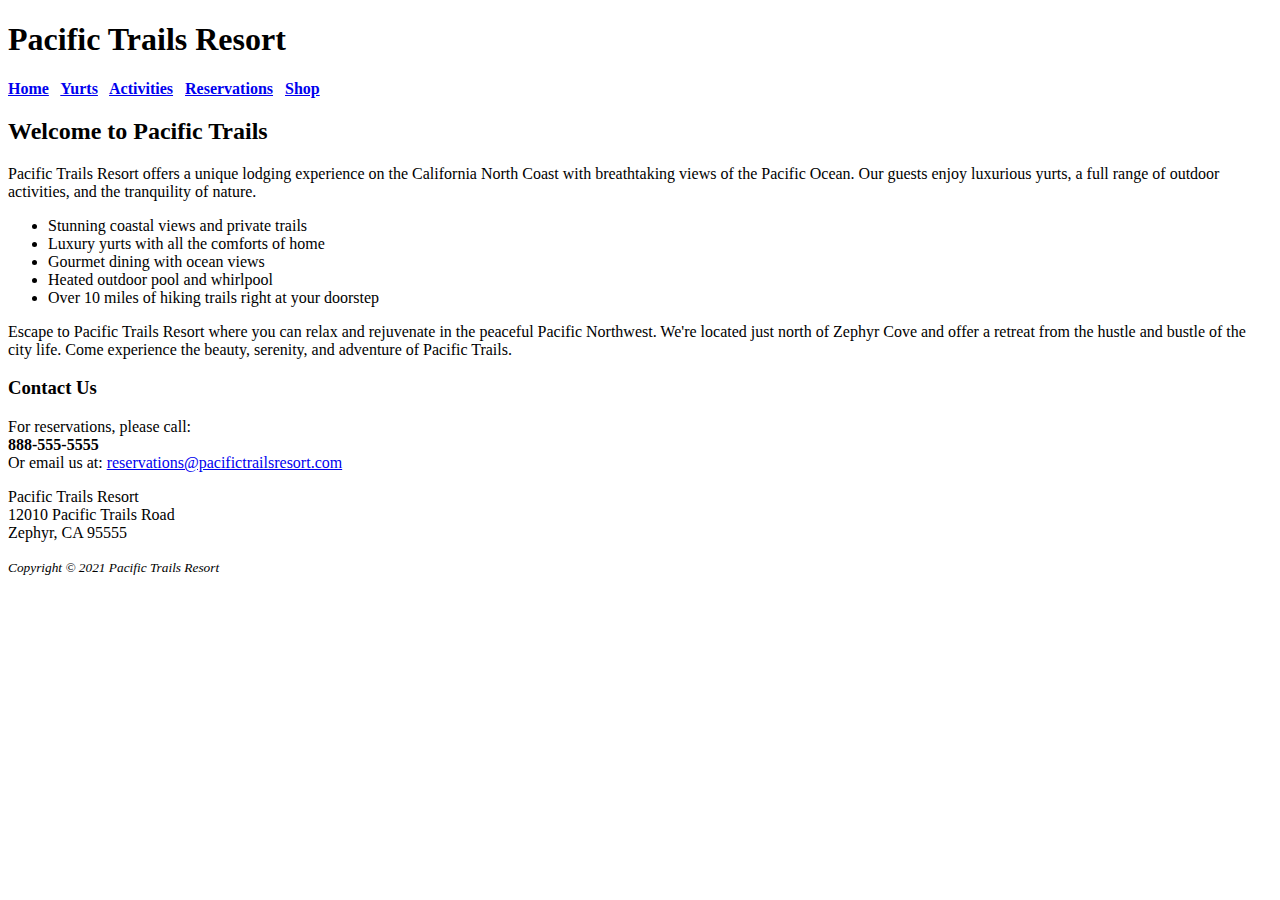
==== index.html @ a2c0b0d1 "Create index.html" ====
<!DOCTYPE html>
<html lang="en">
<head>
    <meta charset="UTF-8">
    <title>Pacific Trails Resort</title>
    <link rel="stylesheet" href="pacific.css">
</head>
<body>
    <header>
        <h1>Pacific Trails Resort</h1>
    </header>
    <nav>
        <b><a href="index.html">Home</a> &nbsp; <a href="yurts.html">Yurts</a> &nbsp; <a href="activities.html">Activities</a> &nbsp; <a href="reservations.html">Reservations</a> &nbsp; <a href="shop.html">Shop</a></b>
    </nav>
    <div id="wrapper">
        <main>
            <h2>Welcome to Pacific Trails</h2>
            <p>Pacific Trails Resort offers a unique lodging experience on the California North Coast with breathtaking views of the Pacific Ocean. Our guests enjoy luxurious yurts, a full range of outdoor activities, and the tranquility of nature.</p>
            <ul>
                <li>Stunning coastal views and private trails</li>
                <li>Luxury yurts with all the comforts of home</li>
                <li>Gourmet dining with ocean views</li>
                <li>Heated outdoor pool and whirlpool</li>
                <li>Over 10 miles of hiking trails right at your doorstep</li>
            </ul>
            <p>Escape to Pacific Trails Resort where you can relax and rejuvenate in the peaceful Pacific Northwest. We're located just north of Zephyr Cove and offer a retreat from the hustle and bustle of the city life. Come experience the beauty, serenity, and adventure of Pacific Trails.</p>
            <div>
                <h3>Contact Us</h3>
                <p>For reservations, please call: <br>
                <strong>888-555-5555</strong><br>
                Or email us at: <a href="mailto:reservations@pacifictrailsresort.com">reservations@pacifictrailsresort.com</a></p>
                <p>Pacific Trails Resort<br>
                12010 Pacific Trails Road<br>
                Zephyr, CA 95555</p>
            </div>
        </main>
        <footer>
            <small><i>Copyright &copy; 2021 Pacific Trails Resort</i></small>
        </footer>
    </div>
</body>
</html>
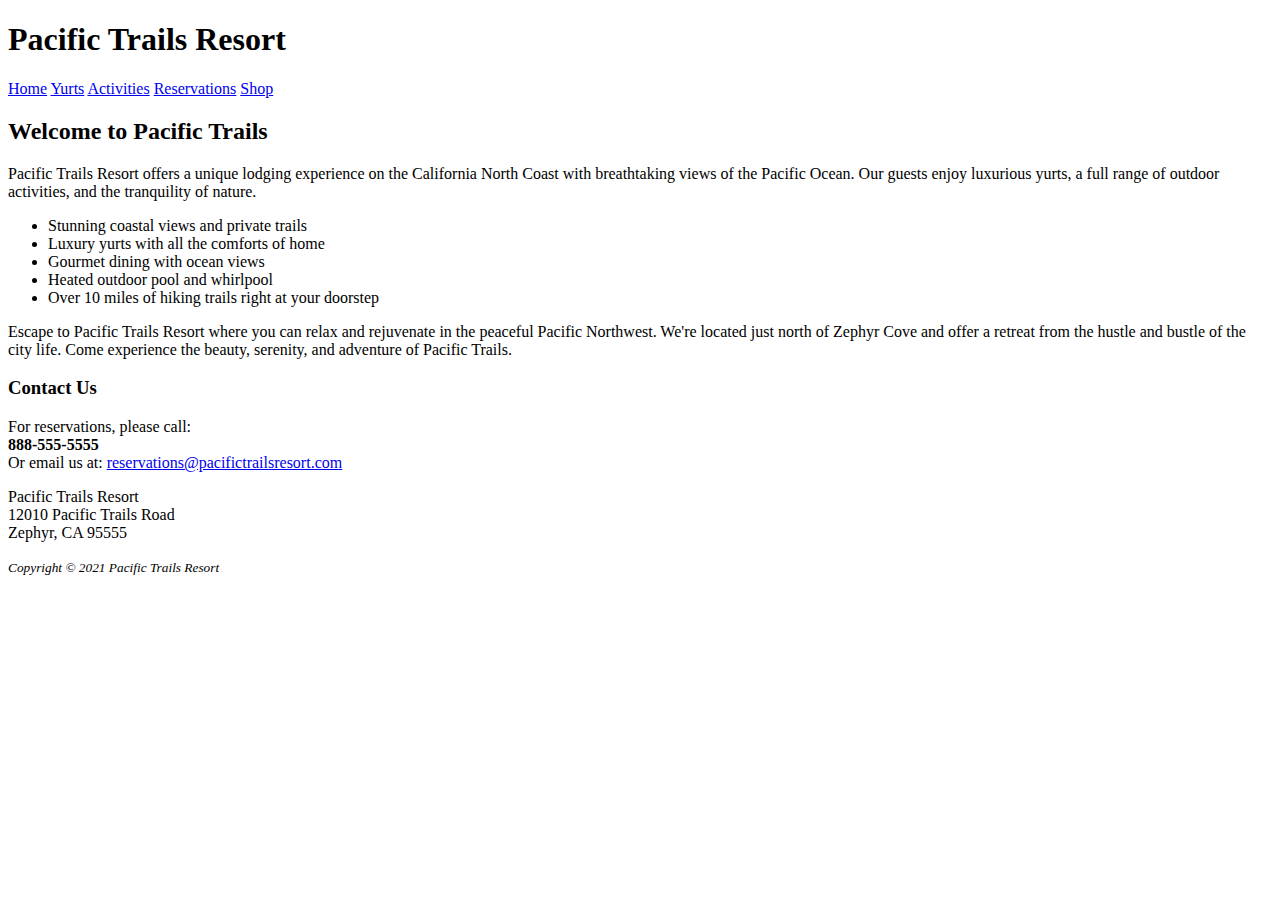
==== commit f5441b24: "Update index.html" ====
--- a/index.html
+++ b/index.html
@@ -10,7 +10,11 @@
         <h1>Pacific Trails Resort</h1>
     </header>
     <nav>
-        <b><a href="index.html">Home</a> &nbsp; <a href="yurts.html">Yurts</a> &nbsp; <a href="activities.html">Activities</a> &nbsp; <a href="reservations.html">Reservations</a> &nbsp; <a href="shop.html">Shop</a></b>
+    <a href="index.html">Home</a>
+    <a href="yurts.html">Yurts</a>
+    <a href="activities.html">Activities</a>
+    <a href="reservations.html">Reservations</a>
+    <a href="shop.html">Shop</a> <!-- Add this line -->
     </nav>
     <div id="wrapper">
         <main>
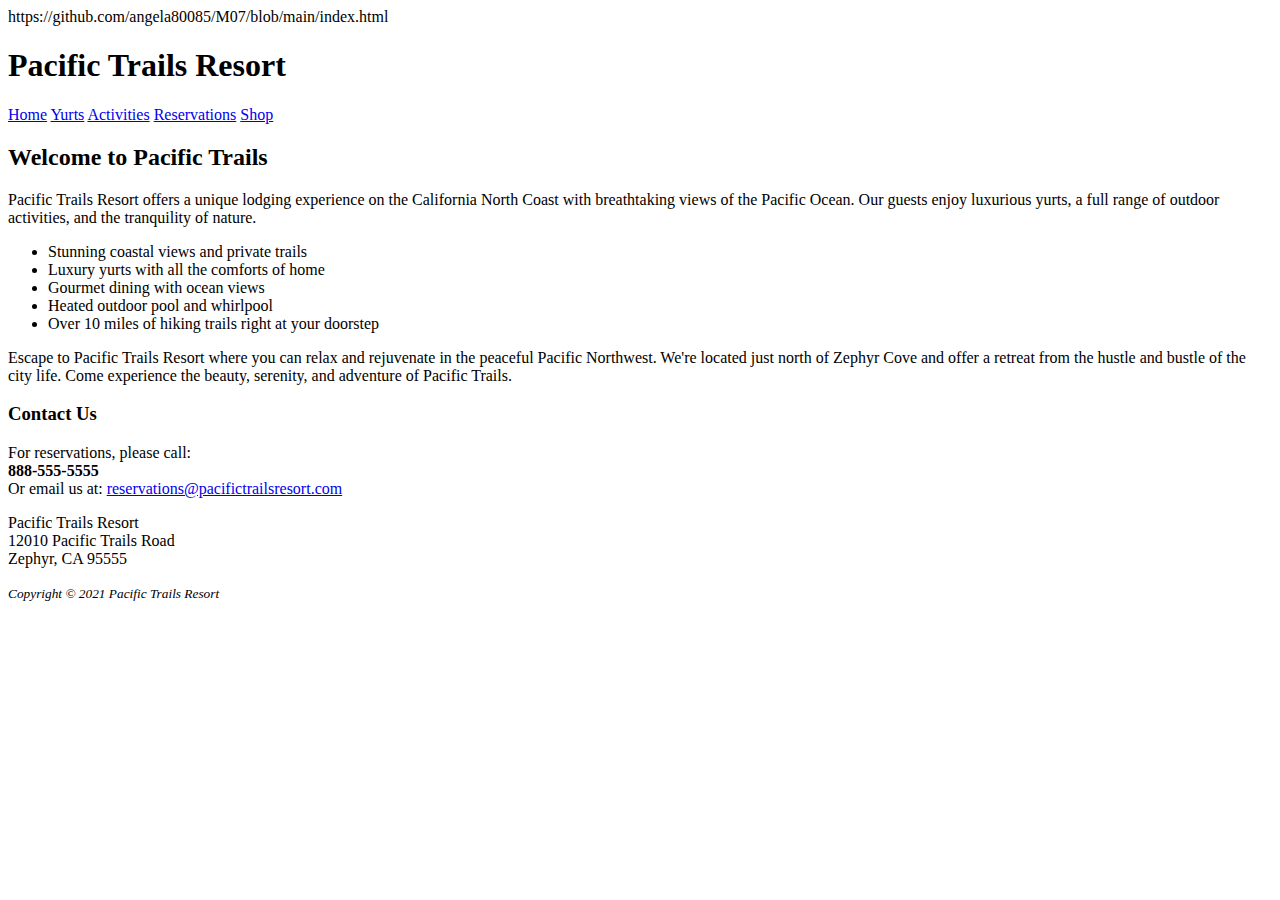
==== commit d0dd4cc9: "Update index.html" ====
--- a/index.html
+++ b/index.html
@@ -6,16 +6,16 @@
     <link rel="stylesheet" href="pacific.css">
 </head>
 <body>
-    <header>
+    <header>https://github.com/angela80085/M07/blob/main/index.html
         <h1>Pacific Trails Resort</h1>
     </header>
-    <nav>
+<nav>
     <a href="index.html">Home</a>
     <a href="yurts.html">Yurts</a>
     <a href="activities.html">Activities</a>
     <a href="reservations.html">Reservations</a>
     <a href="shop.html">Shop</a> <!-- Add this line -->
-    </nav>
+</nav>
     <div id="wrapper">
         <main>
             <h2>Welcome to Pacific Trails</h2>
